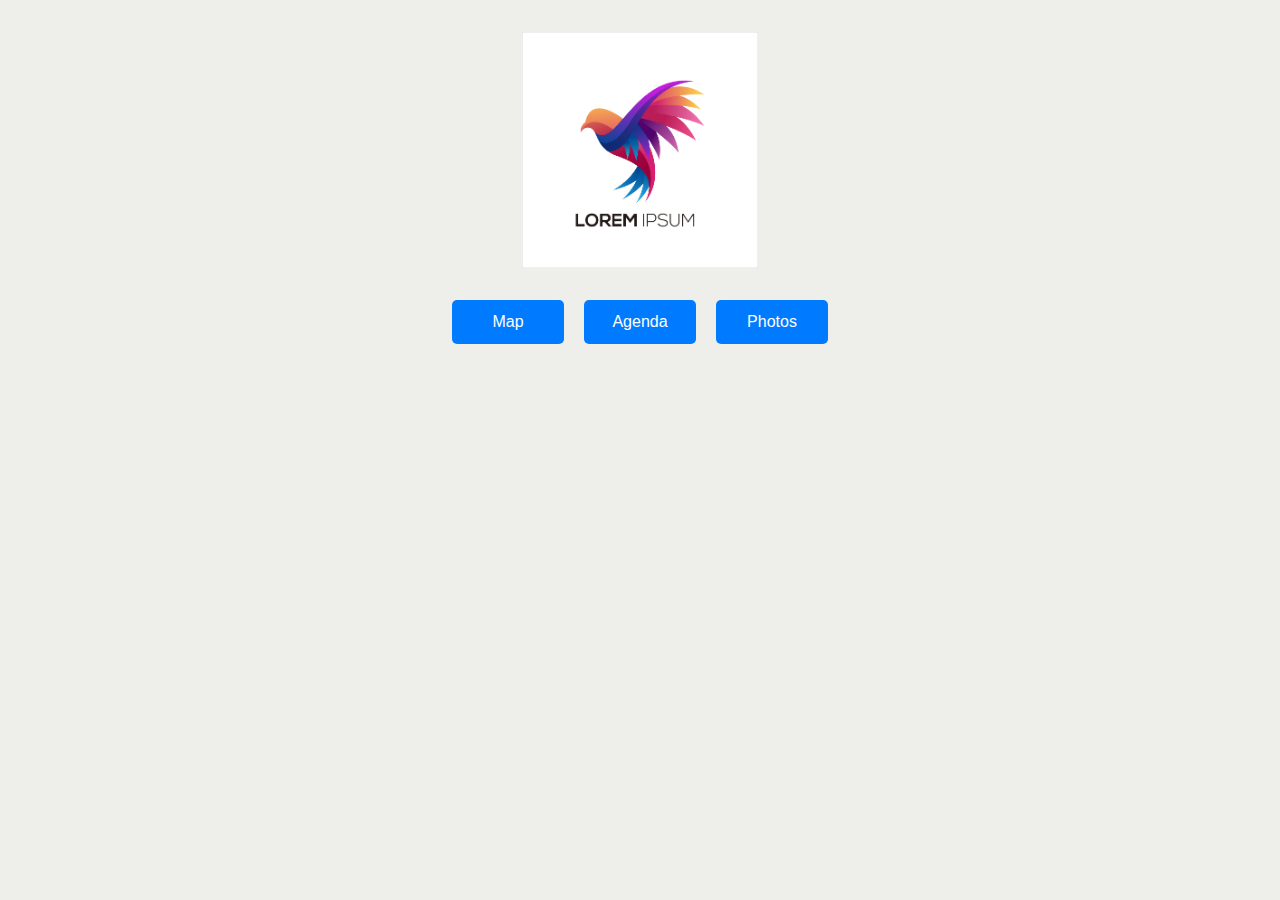
==== index.html @ a817dca3 "basic init version" ====
<!DOCTYPE html>
<html>

<head>
    <meta charset="utf-8">
    <meta http-equiv="X-UA-Compatible" content="IE=edge">
    <title>main</title>
    <meta name="description" content="">
    <meta name="viewport" content="width=device-width, initial-scale=1">
    <link rel="stylesheet" href="reset.css">
    <link rel="stylesheet" href="style.css">
</head>

<body>
    <main class="main wrapper">
        <div class="logo">
            <img src="./images/logo.jpg" alt="Logo">
        </div>
        <section class="primary-content">
            <div class="btn-container flex">
                <a href="map.html" class="btn">map</a>
                <a href="agenda.html" class="btn">agenda</a>
                <a href="photos.html" class="btn">photos</a>
            </div>
        </section>
    </main>

    <script src="main.js"></script>
</body>

</html>
---- style.css ----
:root {
    --small-gap: .5rem;
    --gap: 1rem;
    --large-gap: 2rem;
}

body {
    background-color: #eeeeea;
    font-family: Arial, Helvetica, sans-serif;
}

.wrapper {
    --max-width: 1240px;
    --padding: 1rem;

    max-width: min(var(--max-width), 100% - (var(--padding) * 2));
    margin-inline: auto;
}

.row {
    display: flex;
    justify-content: space-between;
}

.cluster {
    display: flex;
    flex-wrap: wrap;
    gap: var(--gap);
}

.flex-group {
    display: flex;
    align-items: center;
    gap: var(--small-gap);
    flex-wrap: wrap;
}

.grid-flow {
    display: grid;
    align-content: start;
    gap: var(--gap);
}

.grid-flow[data-spacing="large"] {
    gap: var(--large-gap);
}

.flexible-grid {
    display: flex;
    flex-wrap: wrap;
    gap: var(--gap);
}

.flexible-grid>* {
    flex: 1;
}

.auto-grid {
    --min-column-size: 22rem;
    display: grid;
    gap: var(--gap);
    grid-template-columns:
        repeat(auto-fit, minmax(min(var(--min-column-size), 100%), 1fr));
}

.reel {
    display: grid;
    gap: var(--gap);
    grid-auto-flow: column;
    grid-auto-columns: calc(50% - (var(--gap) / 2));
    /* grid-auto-columns: 30%; */
    overflow-x: scroll;
    scroll-snap-type: x mandatory;
    scroll-padding: var(--gap);
}

.reel>* {
    scroll-snap-align: start;
}

.main-with-sidebar {
    display: flex;
    flex-wrap: wrap;
    align-items: start;
    gap: var(--gap);
}

.main-with-sidebar> :first-child {
    flex-basis: 500px;
    flex-grow: 9999;
}

.main-with-sidebar> :last-child {
    flex-basis: 300px;
    flex-grow: 1;
}


.btn-container {
    display: flex;
    justify-content: center;
}

@media (orientation: portrait) {
    .btn-container {
        display: flex;
        gap: 1rem;
        flex-direction: column;
        align-items: center;
        justify-content: center;
    }
}

.btn {
    min-width: 7rem;
    text-align: center;
    display: inline-block;
    padding: 10px 20px;
    margin: 0 10px;
    background-color: #007bff;
    color: #fff;
    text-decoration: none;
    text-transform: capitalize;
    border-radius: 5px;
    transition: background-color 0.3s ease;
}

.btn:hover {
    background-color: #0056b3;
    font-weight: bold;
}

.logo {
    max-width: 300px;
    margin-inline: auto;
    padding: 2rem;
}


/* ===================  AGENDA ========================= */

/*Section used for centering process*/
.section-accordion {
    width: 100%;
    height: 100vh;
    background-color: #000000;
    display: flex;
    align-items: center;
    justify-content: center;
}

.container {
    width: 100%;
    max-width: 80rem;
    margin: 0 auto;
    padding: 0 1.5rem;
}

.accordion-item {
    background-color: #000000;
    border-radius: .4rem;
}

.accordion-item hr {
    border: 1px solid rgba(255, 255, 255, 0.5);
}

.accordion-link {
    font-size: 1.6rem;
    color: rgba(255, 255, 255, .8);
    text-decoration: none;
    background-color: #000000;
    width: 100%;
    display: flex;
    align-items: center;
    justify-content: space-between;
    padding: 1rem 0;
}

.accordion-link h3 {
    font-weight: 500;
    font-size: 20px;
}

.accordion-link i {
    color: #e7d5ff;
    padding: .5rem;

}

.accordion-link ul {
    display: flex;
    align-items: flex-end;
    list-style-type: none;
    margin-left: 25px;
}

.accordion-link li {
    font-size: 10px;
    color: rgba(255, 255, 255, 0.4);
    padding: 0 0 1px 5px;
}

.accordion-link div {
    display: flex;
}

.accordion-link .ion-md-arrow-down {
    display: none;
}

.answer {
    max-height: 0;
    overflow: hidden;
    position: relative;
    background-color: #000;
    transition: max-height 650ms;
}



.answer p {
    color: #fff;
    font-size: 15px;
    padding: 2rem;

}

.accordion-item:target .answer {
    max-height: 20rem;
}

.accordion-item:target .accordion-link .ion-md-arrow-forward {
    display: none
}

.accordion-item:target .accordion-link .ion-md-arrow-down {
    display: block;
}


/* =============== BREADCRUMB  ============================*/

.breadcrumb {
    padding: 10px 16px;
    list-style: none;
    background-color: #eed;
}

.breadcrumb-item {
    display: inline;
    font-size: 18px;
}

.breadcrumb li+li:before {
    padding: 8px;
    color: black;
    content: ">>";
}

.breadcrumb-item a {
    color: #2e4053;
    text-decoration: none;
}

.breadcrumb-item a:hover {
    color: red;
}
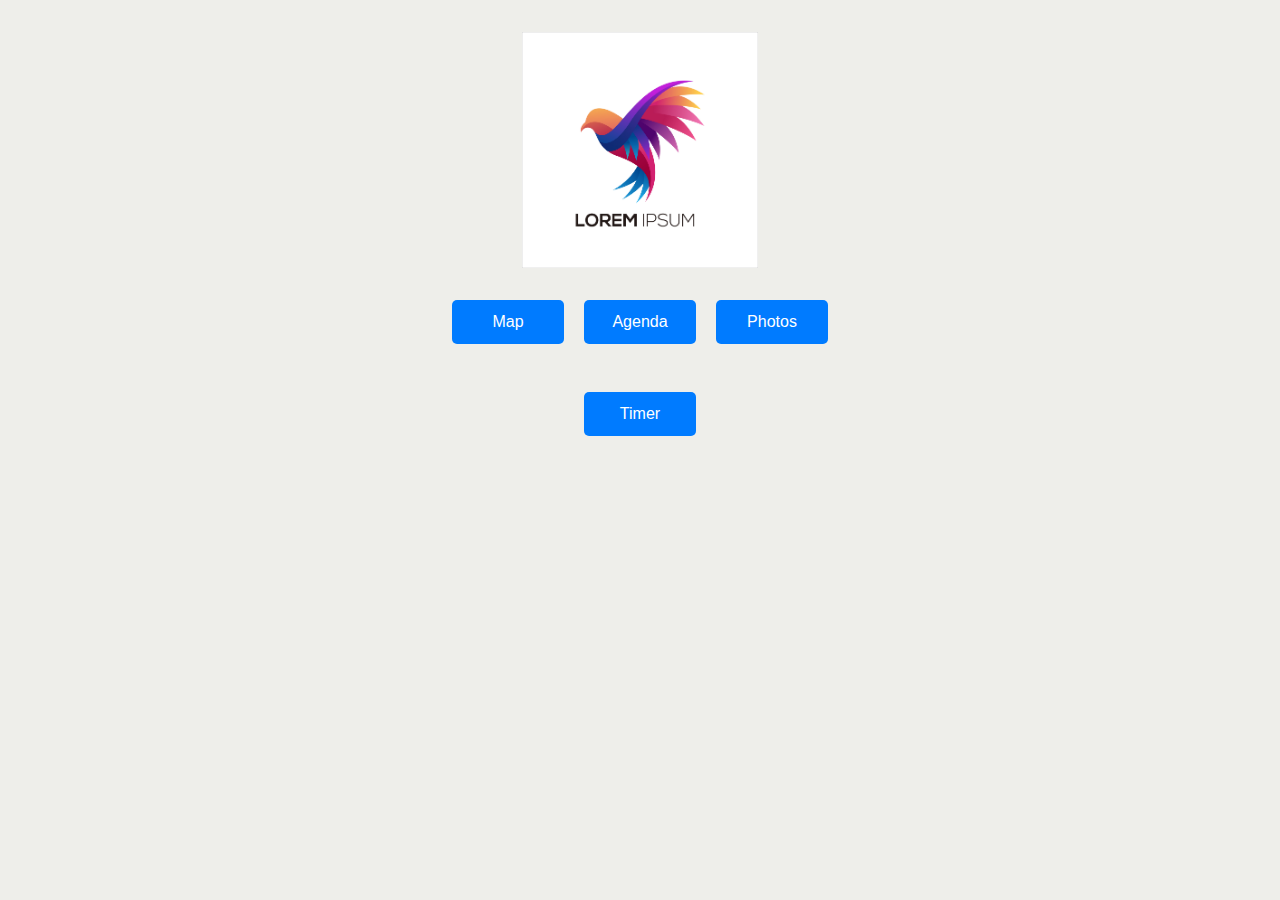
==== commit d83092af: "add timer button" ====
--- a/index.html
+++ b/index.html
@@ -17,12 +17,15 @@
             <img src="./images/logo.jpg" alt="Logo">
         </div>
         <section class="primary-content">
-            <div class="btn-container flex">
+            <div class="btn-container">
                 <a href="map.html" class="btn">map</a>
                 <a href="agenda.html" class="btn">agenda</a>
                 <a href="photos.html" class="btn">photos</a>
             </div>
         </section>
+        <div class="btn-container" style="padding-top: 3rem">
+            <a href="timer.html" class="btn">timer</a>
+        </div>
     </main>
 
     <script src="main.js"></script>
